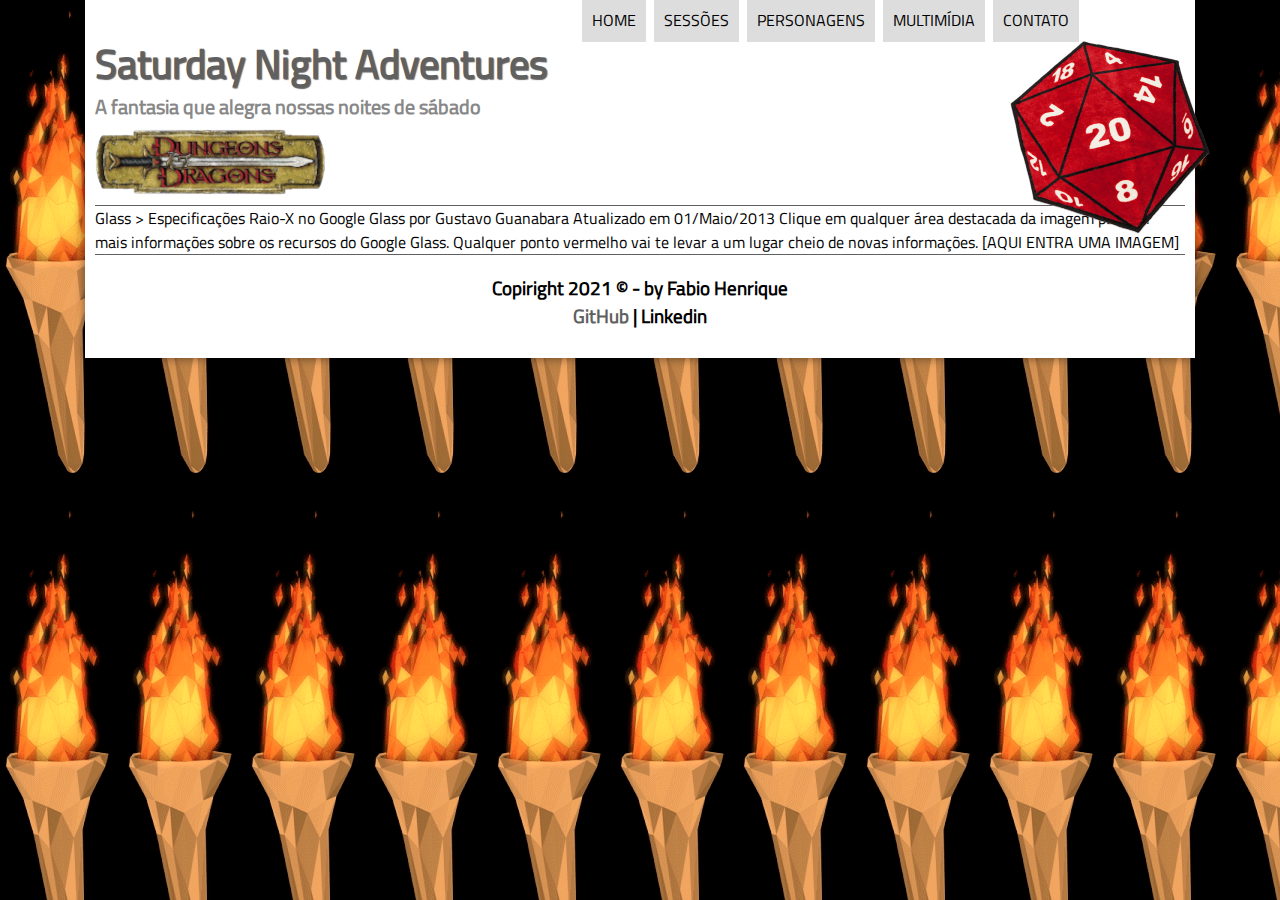
==== specs.html @ c65152af "Commit RPG" ====
<!DOCTYPE html>
<html lang="pt-br">
<head>
    <meta charset="UTF-8"/>
    <title>Aventuras de sábado à noite</title> 
    <link rel="stylesheet" href="_css/estilo.css">
</head>
<script language="javascript" src="_javascript/funcoes.js"></script>

<body>
    <div id="interface">
        <header id="cabecalho">
        <hgroup>
   <h1>Saturday Night Adventures</h1>
   <h2>A fantasia que alegra nossas noites de sábado</h2>
</hgroup>
<img id="icone" src="_imagens/dadolindo1.png"/>

<nav id="menu">
    <h1>Menu Principal</h1>
    <ul>
<li onmouseover="mudaFoto('_imagens/dadosombra1.png')" onmouseout="mudaFoto('_imagens/dadolindo1.png')"><a href="index.html">Home</a></li>
<li onmouseover="mudaFoto('_imagens/dragons23.png')" onmouseout="mudaFoto('_imagens/dadolindo1.png')"><a href="especificações.html">Sessões</a></li>
<li onmouseover="mudaFoto('_imagens/persona1.png')" onmouseout="mudaFoto('_imagens/dadolindo1.png')"><a href="fotos.html">Personagens</a></li>
<li onmouseover="mudaFoto('_imagens/monsterbox1.png')" onmouseout="mudaFoto('_imagens/dadolindo1.png')"><a href="multimidia.html">Multimídia</a></li>
<li onmouseover="mudaFoto('_imagens/letter2.png')" onmouseout="mudaFoto('_imagens/dadolindo1.png')"><a href="fale-conosco.html">Contato</a></li>
</ul>
</nav>
</header>

Glass > Especificações
Raio-X no Google Glass
por Gustavo Guanabara
Atualizado em 01/Maio/2013

Clique em qualquer área destacada da imagem para ter mais informações sobre os recursos do Google Glass. Qualquer ponto vermelho vai te levar a um lugar cheio de novas informações.

[AQUI ENTRA UMA IMAGEM]

<footer id="rodape">

    <h3>Copiright 2021 &copy; - by Fabio Henrique </br> <a href="https://github.com/fabiolhen" target="_blank">GitHub</a> | Linkedin</h3>
    
    </footer>
    </div>
    </body>
    </html>
---- _css/estilo.css ----
@charset "UTF-8";
@font-face {
    font-family: 'FonteLogo';
    src: url("../_fonts/TitilliumWeb-Regular.ttf");
}
body {
    background-image: url("../_imagens/torchtest.gif") ;
    color: rgba(0,0,0,1);
    font-family: 'FonteLogo';
}

div#interface {
    width: 1090px;
    background-color: white;
    margin: -20px auto 0px auto;
    box-shadow: 0px 0px 10px rgba(0,0,0,0.5);
    padding: 10px;
}
        p {
            text-align: justify;
            text-indent: 50px;
        }

a {
    color:#606060;
    text-decoration: none;
}        

a:hover {
    text-decoration: underline;
}

header#cabecalho img#icone {
    position: absolute;
    left: 1010px;
    top: 38px;
}  
        
header#cabecalho {
    border-bottom: 1px #606060 solid;
    height: 172px;
    background: url("../_imagens/logotest.png") no-repeat 0px 72px;
}

header#cabecalho h1 {
    font-family: FonteLogo, sans-serif;
    font-size: 30pt;
    color: #606060;
    text-shadow: 1px 1px 1px rgba(0,0,0,0.6);
    padding: 0px;
    margin-top: 35px; 
}

header#cabecalho h2 {
font-family: FonteLogo, sans-serif;
font-size: 15pt;
color: #888888;
padding: 0px;
margin-top: -30px;
}

/* Formatação de Imagem com Legenda */

figure.FotoLegenda {
    border: 8px solid white;
    box-shadow: 1px 1px 4px black;
    display: inline-block;
    position: relative;
}

figure.FotoLegenda img {
    width: 100%;
    height: 100%;
}

figure.FotoLegenda figcaption {
    position: absolute;
    background-color: rgba(0,0,0,0.4);
    top: 0px;
    transition: opacity 1s;
    padding: 10px;
    width: 100%;
    height: 100%;
    cursor:pointer;
    opacity: 0;
    box-sizing: border-box;
    color: #ffffff;
}

figure.FotoLegenda:hover figcaption{
    opacity: 1;
}

/* Formatação do Menu */

nav#menu {
    display: block;
}

nav#menu ul {
    list-style: none;
    text-transform: uppercase;
    position: absolute;
    top: -20px;
    left: 540px;
}

nav#menu li {
    display: inline-block;
    background-color: #dddddd;
    padding: 10px;
    margin: 2px;
    transition: background-color 1s;
}

nav#menu li:hover {
    background-color: #606060;
}

nav#menu h1 {
    display: none;
}

nav#menu a {
    color: black;
    text-decoration: none;
}

nav#menu a:hover {
    color: white;
    text-decoration: underline;
}

section#corpo {
    display: block;
    width: 720px;
    float: left;
    border-right: 1px solid #606060;
    padding-right: 15px;
}

article#noticiaprincipal h2 {
    font-size: 15pt;
    color: #b90d0d;
    background-color: #dddddd;
    padding: 5px 0px 5px 10px;
    margin: 10px 0px 10px 0px;
}

header#cabecalhoartigo h1 {
 font-family: 'FonteLogo', sans-serif;
 font-size: 20pt;
 color: #606060;
 margin-top: 10px;
 margin-bottom: -5px;
}

header#cabecalhoartigo h2 {
    font-family: 'FonteLogo', sans-serif;
    color: #cecece;
    background-color: #ffffff;
    margin: -10px;
}

header#cabecalhoartigo h3 {
    font-family: 'FonteLogo', sans-serif;
    color:#606060;
    font-size: 12pt;
    margin-bottom: -8px;
    margin-top: 8px;
}

.direita {
    text-align: right;  
    margin-bottom: 1px; 
    font-family: 'FonteLogo', sans-serif;
    color:#606060;
    font-size: 12pt;
    
}

table#tabelaspec {
    border: 1px solid #606060;
    border-spacing: 0px;
    margin-left: auto;
    margin-right: auto;
}

table#tabelaspec td {
 border: 1px solid #606060;
 padding: 10px;
 text-align: center;
 vertical-align: middle;
}

table#tabelaspec td.ce {
 color: #ffffff;
 background-color: #606060;
 vertical-align: top;
 font-weight: bold;
}

table#tabelaspec td.cd {
background-color: #cecece;
}

table#tabelaspec caption {
color: #b90d0d;;
font-size: 15pt;
font-weight: bolder;
margin-left: 50px;
}

table#tabelaspec caption span {
    display: block;
    float: right;
    color: black;
    margin-top: 17px;
    font-size: 8pt;
}

aside#lateral {
    display: block;
    width: 325px;
    float: right;
    background-color: #dddddd;
    padding: 10px;
    margin-top: 10px;
    box-shadow: 2px 2px 2px rgba(0,0,0,0.5);
}

aside#lateral h1 {
font-family: 'FonteLogo', sans-serif;
font-size: 20pt;
color: #606060;
margin-top: 0px;
}

aside#lateral h2 {
font-size: 13pt;
color: #ffffff;
padding: 5px;
background-color: #606060;
}

aside#lateral img#gifdado {
    position: relative;
    padding: 10px;
    left: 2px;
    top:8px;
}
footer#rodape {
    clear: both;
    border-top: 1px solid #606060;
}

footer#rodape h3 {
    text-align: center;
}
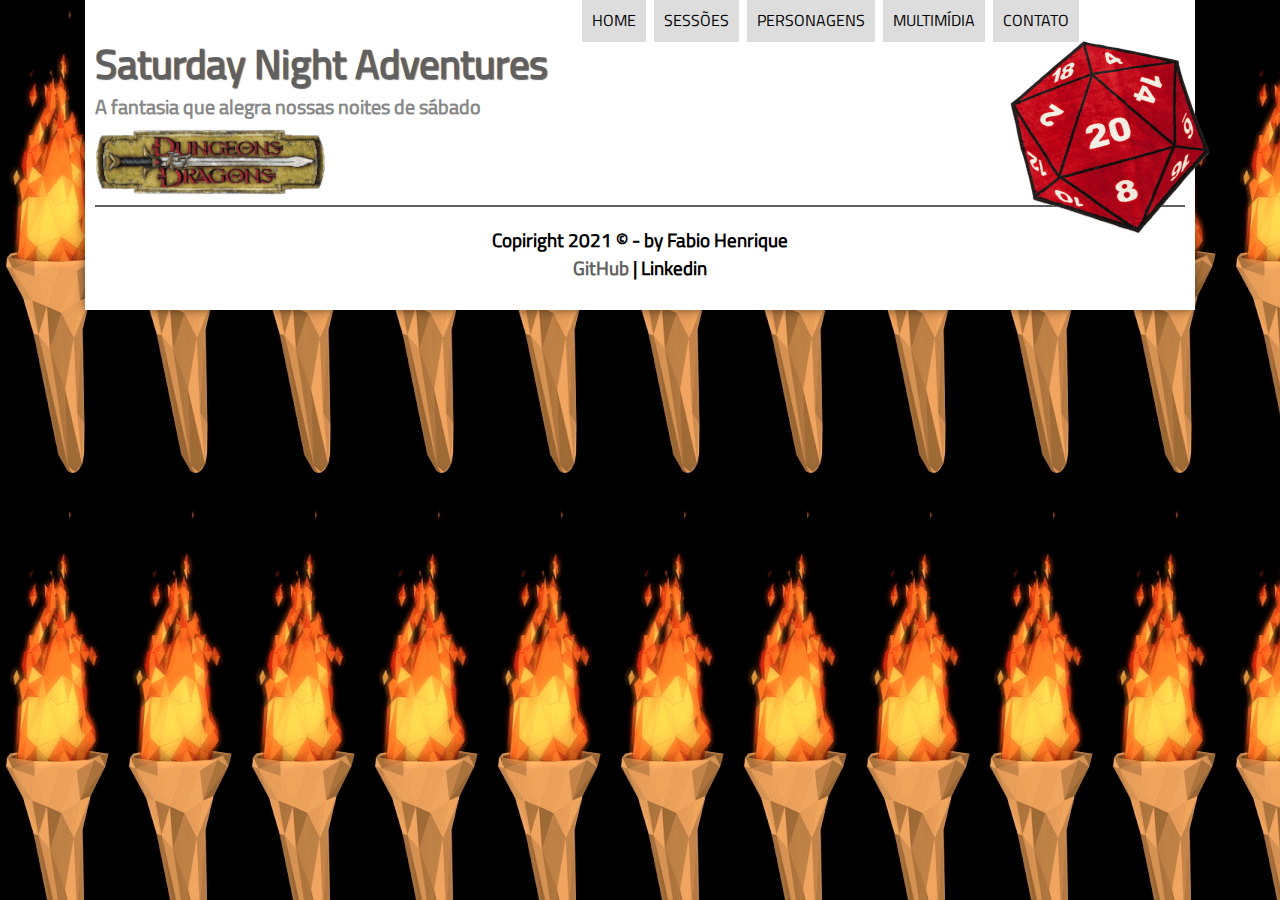
==== commit 4b30e3ce: "specs" ====
--- a/specs.html
+++ b/specs.html
@@ -28,15 +28,6 @@
 </nav>
 </header>
 
-Glass > Especificações
-Raio-X no Google Glass
-por Gustavo Guanabara
-Atualizado em 01/Maio/2013
-
-Clique em qualquer área destacada da imagem para ter mais informações sobre os recursos do Google Glass. Qualquer ponto vermelho vai te levar a um lugar cheio de novas informações.
-
-[AQUI ENTRA UMA IMAGEM]
-
 <footer id="rodape">
 
     <h3>Copiright 2021 &copy; - by Fabio Henrique </br> <a href="https://github.com/fabiolhen" target="_blank">GitHub</a> | Linkedin</h3>
@@ -44,4 +35,4 @@
     </footer>
     </div>
     </body>
-    </html>+    </html>
